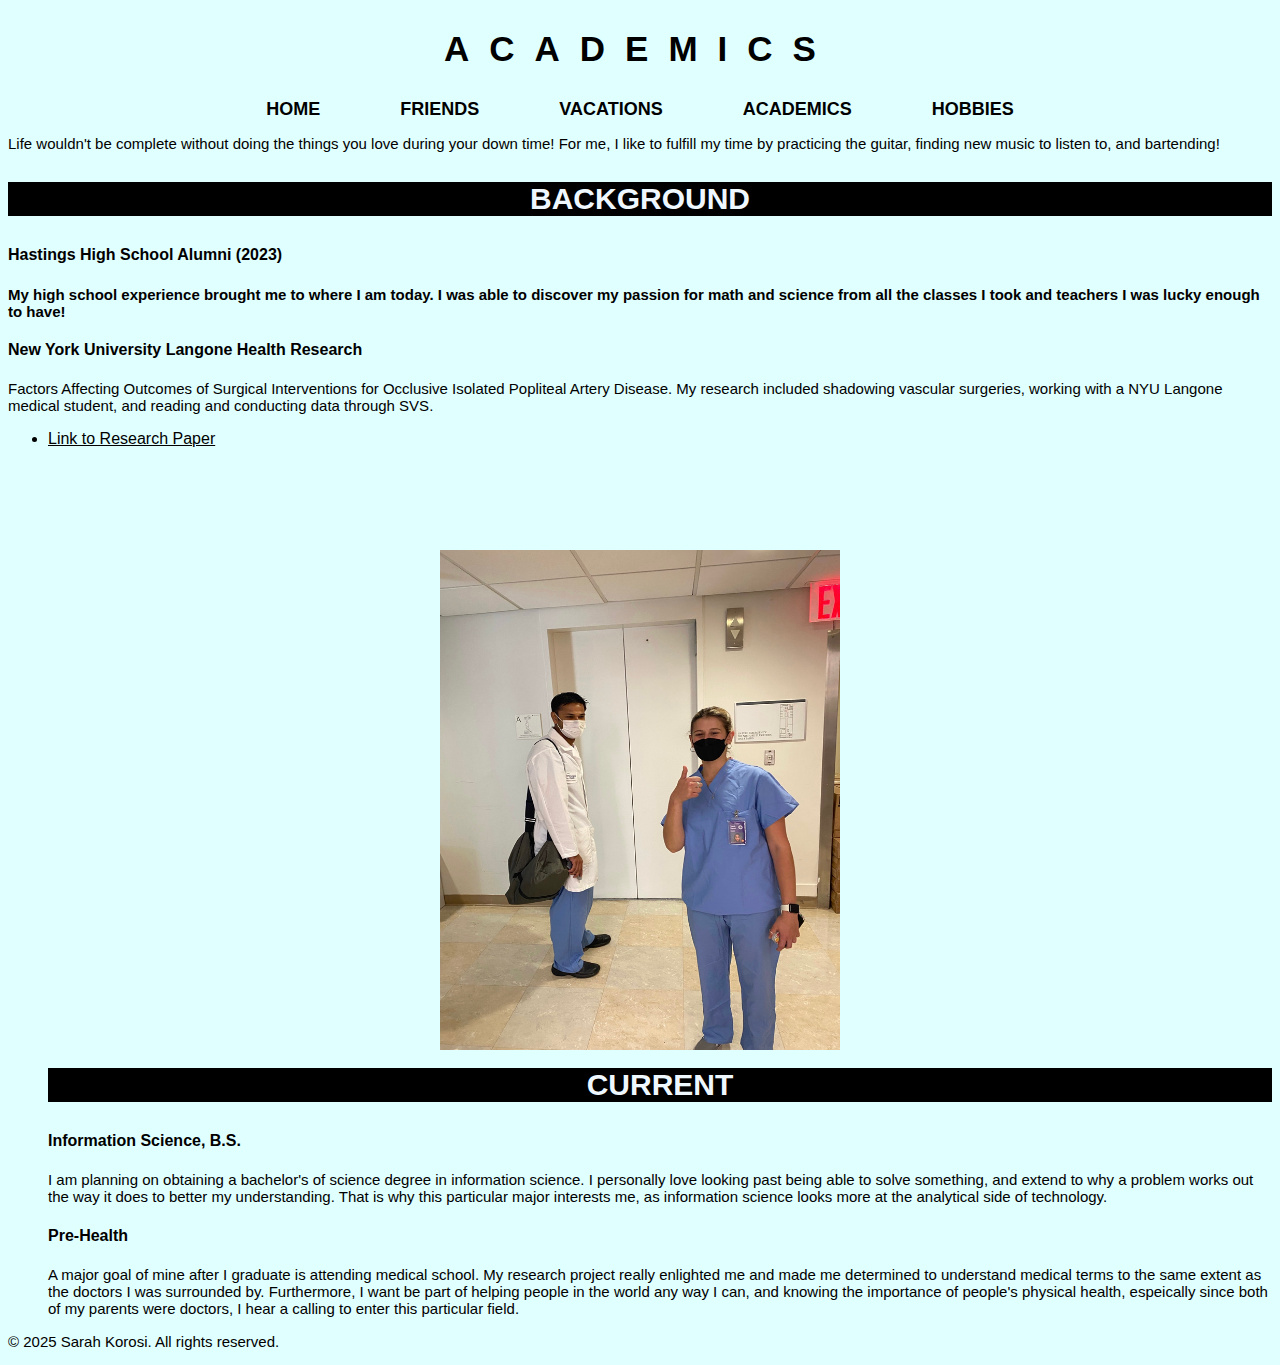
==== academics.html @ 3a904abe "Upload files to GitHub" ====
<!DOCTYPE html>
<html lang="en">

<head>
	<meta charset="UTF-8">
	<meta name="viewport" content="width=device-width,initial-scale=1"> <link rel="stylesheet" href="">
	<title> Academics </title>
	<link rel= "stylesheet" type= text/css href="style.css">
</head>

<header>
	<h1>ACADEMICS</h1>
</header>
<body>
     <nav>
        <ul>
            <li>
                <a href="index.html">HOME</a>
            </li>
            <li>
                <a href="friends.html">FRIENDS</a>
            </li>
            <li>
                <a href="vacations.html">VACATIONS</a>
            </li>
            <li>
                <a href="academics.html">ACADEMICS</a>
            </li>
            <li>
                <a href="hobbies.html">HOBBIES</a>
            </li>
        </ul>
    </nav>

    

    <section>
        <p> Life wouldn't be complete without doing the things you love during your down time! For me, I like to fulfill my time by practicing the guitar, finding new music to listen to, and bartending! 
        </p>
        <h3> BACKGROUND </h3>
            <h4> Hastings High School Alumni (2023) <h4>
                <p> My high school experience brought me to where I am today. I was able to discover my passion for math and science from all the classes I took and teachers I was lucky enough to have! </p>
            <h4> New York University Langone Health Research </h4>
                <p> Factors Affecting Outcomes of Surgical Interventions for Occlusive Isolated Popliteal Artery Disease. My research included shadowing vascular surgeries, working with a NYU Langone medical student, and reading and conducting data through SVS. 
                </p>
                <ul class="contacts">
                    <li>
                        <a href="https://docs.google.com/document/d/1XFm5FUxnCwjJk-HY602VvZgkpDLiqyEEVFwJb7D_G94/edit?usp=sharing" target="_blank">Link to Research Paper</a>
                    </li>
        <h3 class="music"> CURRENT </h3>
            <h4> Information Science, B.S. </h4>
                 <p> I am planning on obtaining a bachelor's of science degree in information science. I personally love looking past being able to solve something, and extend to why a problem works out the way it does to better my understanding. That is why this particular major interests me, as information science looks more at the analytical side of technology. </p>
            <h4>Pre-Health</h4>
                <p> A major goal of mine after I graduate is attending medical school. My research project really enlighted me and made me determined to understand medical terms to the same extent as the doctors I was surrounded by. Furthermore, I want be part of helping people in the world any way I can, and knowing the importance of people's physical health, espeically since both of my parents were doctors, I hear a calling to enter this particular field.  </p>
        <picture><img class="research" src="NYU.jpeg" alt="research!"></picture>
    </section>



<footer>
	<p>&copy; 2025 Sarah Korosi. All rights reserved.</p>
</footer>
</body>
</html>
---- style.css ----
body {

    background-color: lightcyan;
    font-family: sans-serif;

}

.grey {
    font-size: 35px;
    text-align: center;
    font-family:Verdana, Geneva, Tahoma, sans-serif;
    word-spacing: 23px;
    letter-spacing: 20px;
    line-height: 1.5;
    background-color: rgb(0, 0, 0);
    -webkit-text-fill-color: aliceblue;
    display: block; 
}

h1 {
    font-size: 35px;
    text-align: center;
    font-family:Verdana, Geneva, Tahoma, sans-serif;
    word-spacing: 23px;
    letter-spacing: 20px;
    line-height: 1.5;
    display: block; 
}

nav ul {
    list-style-type: none; 
    padding: 0;
    margin: 0;
    display: flex;
    justify-content: center;
    font-family: 'Segoe UI', Tahoma, Geneva, Verdana, sans-serif;
}

nav ul li {
    margin: 0 40px; 
}

nav ul li a {
    text-decoration: none;
    color: black; 
    font-weight: bold;
    font-size: 18px;
}

nav ul li a:hover {
    color: #726b77; 
}

.me { 
    width: 300px;
    height: 400px;
    background-position: center;
    margin-top: 30px;
    position: absolute;
    top: 50%;
    left: 50%;
    transform: translate(-50%, -50%);
}

h2 {
    font-size: 20 px;
    font-family:'Segoe UI', Tahoma, Geneva, Verdana, sans-serif
}

p {
    font-size: 15px;
    font-family: 'Segoe UI', Tahoma, Geneva, Verdana, sans-serif;
}

.one {
    margin-top: 500px;
    justify-content: center;
    font-family: 'Segoe UI', Tahoma, Geneva, Verdana, sans-serif;
}

.two {
    list-style-type: none; 
    padding: 0;
    margin: 0;
    display: flex;
    font-family: 'Segoe UI', Tahoma, Geneva, Verdana, sans-serif;
}

.contacts li a {
    color: black;
}

.contacts li a:hover {
    background-color: rgb(108, 99, 99);
}

.research { 
    width: 400px;
    height: 500px;
    background-position: center;
    margin-top: 350px;
    position: absolute;
    top: 50%;
    left: 50%;
    transform: translate(-50%, -50%);

}

.bartend {
    width: 450px;
    height: 500px;
    background-position: center;
    margin-top: 250px;
    position: absolute;
    top: 50%;
    left: 50%;
    transform: translate(-50%, -50%);
}
.acad {
    margin-top: 600px;
}

h3 {
    text-align: center; 
    font-size: 30px;
    font-family:'Segoe UI', Tahoma, Geneva, Verdana, sans-serif;
    background-color: rgb(0, 0, 0);
    -webkit-text-fill-color: aliceblue;
}




.music {
    margin-top: 620px;
}

.multiple {
    display: grid;
    grid-template-columns: repeat(2,1fr);
    gap: 100px;
    justify-content: center;
    align-items: center;
    width: fit-content;
    margin: auto;
}

.multiple img {
    width: 330x;
    height: 420px;
    display: block;
}
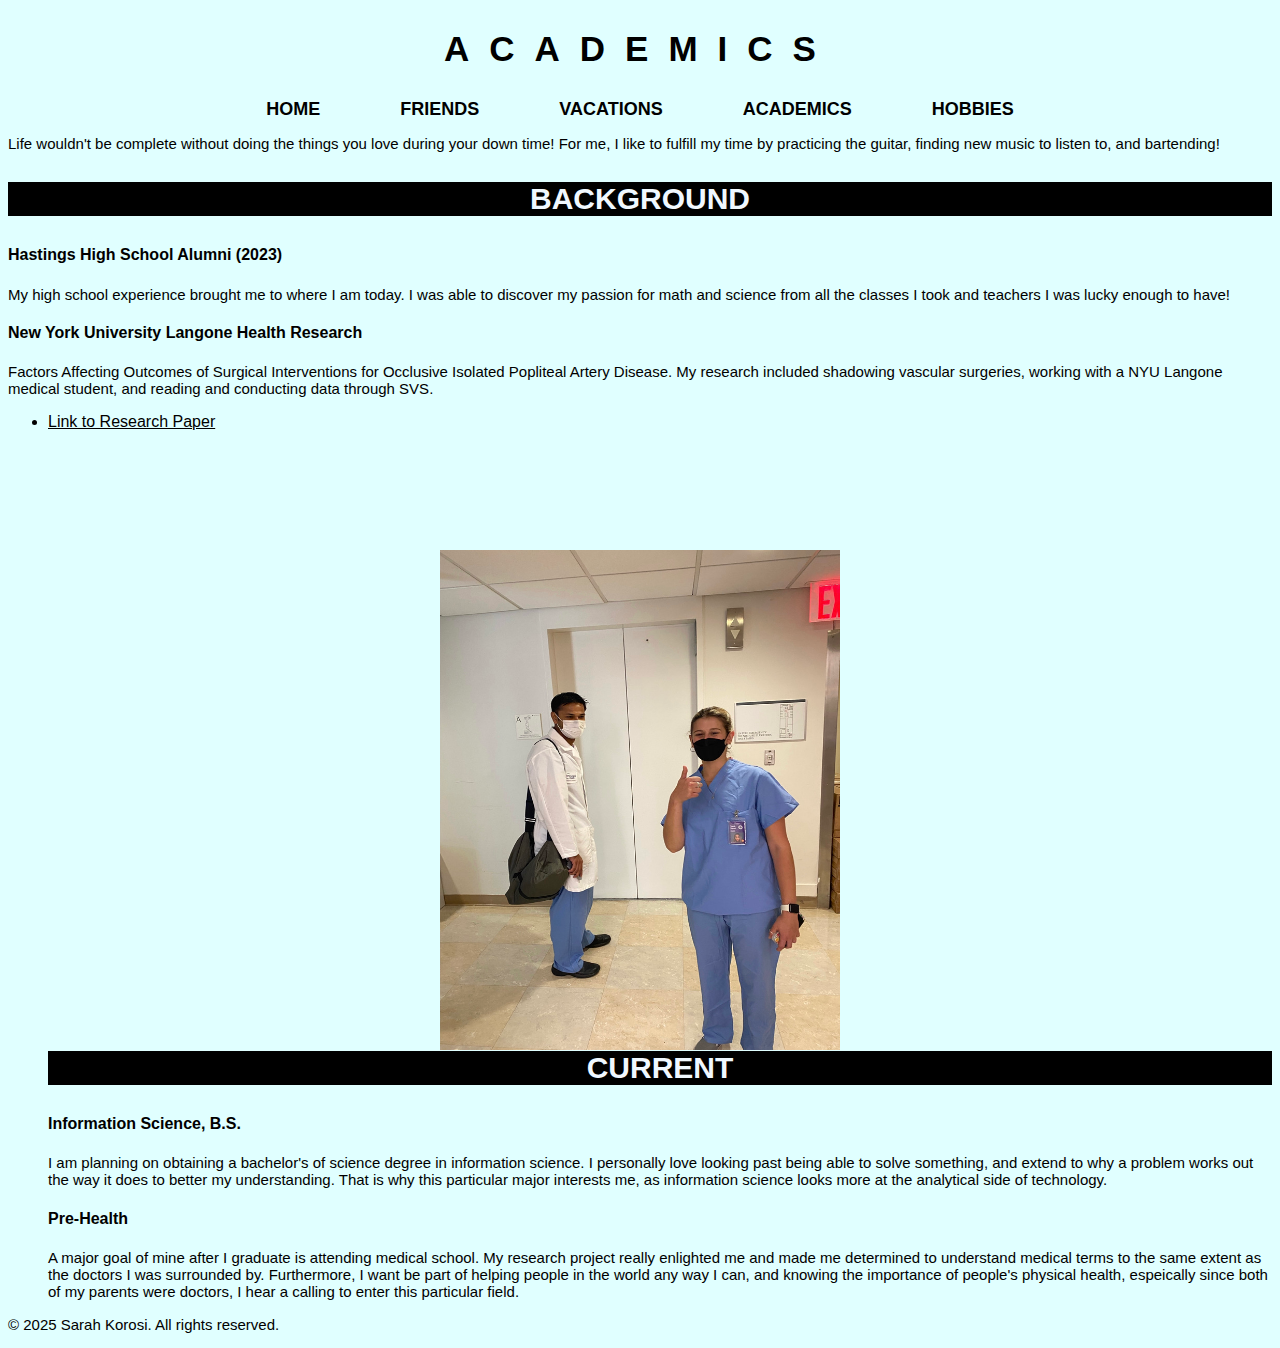
==== commit dd50821c: "Updates to website" ====
--- a/academics.html
+++ b/academics.html
@@ -38,7 +38,7 @@
         <p> Life wouldn't be complete without doing the things you love during your down time! For me, I like to fulfill my time by practicing the guitar, finding new music to listen to, and bartending! 
         </p>
         <h3> BACKGROUND </h3>
-            <h4> Hastings High School Alumni (2023) <h4>
+            <h4> Hastings High School Alumni (2023) </h4>
                 <p> My high school experience brought me to where I am today. I was able to discover my passion for math and science from all the classes I took and teachers I was lucky enough to have! </p>
             <h4> New York University Langone Health Research </h4>
                 <p> Factors Affecting Outcomes of Surgical Interventions for Occlusive Isolated Popliteal Artery Disease. My research included shadowing vascular surgeries, working with a NYU Langone medical student, and reading and conducting data through SVS. 
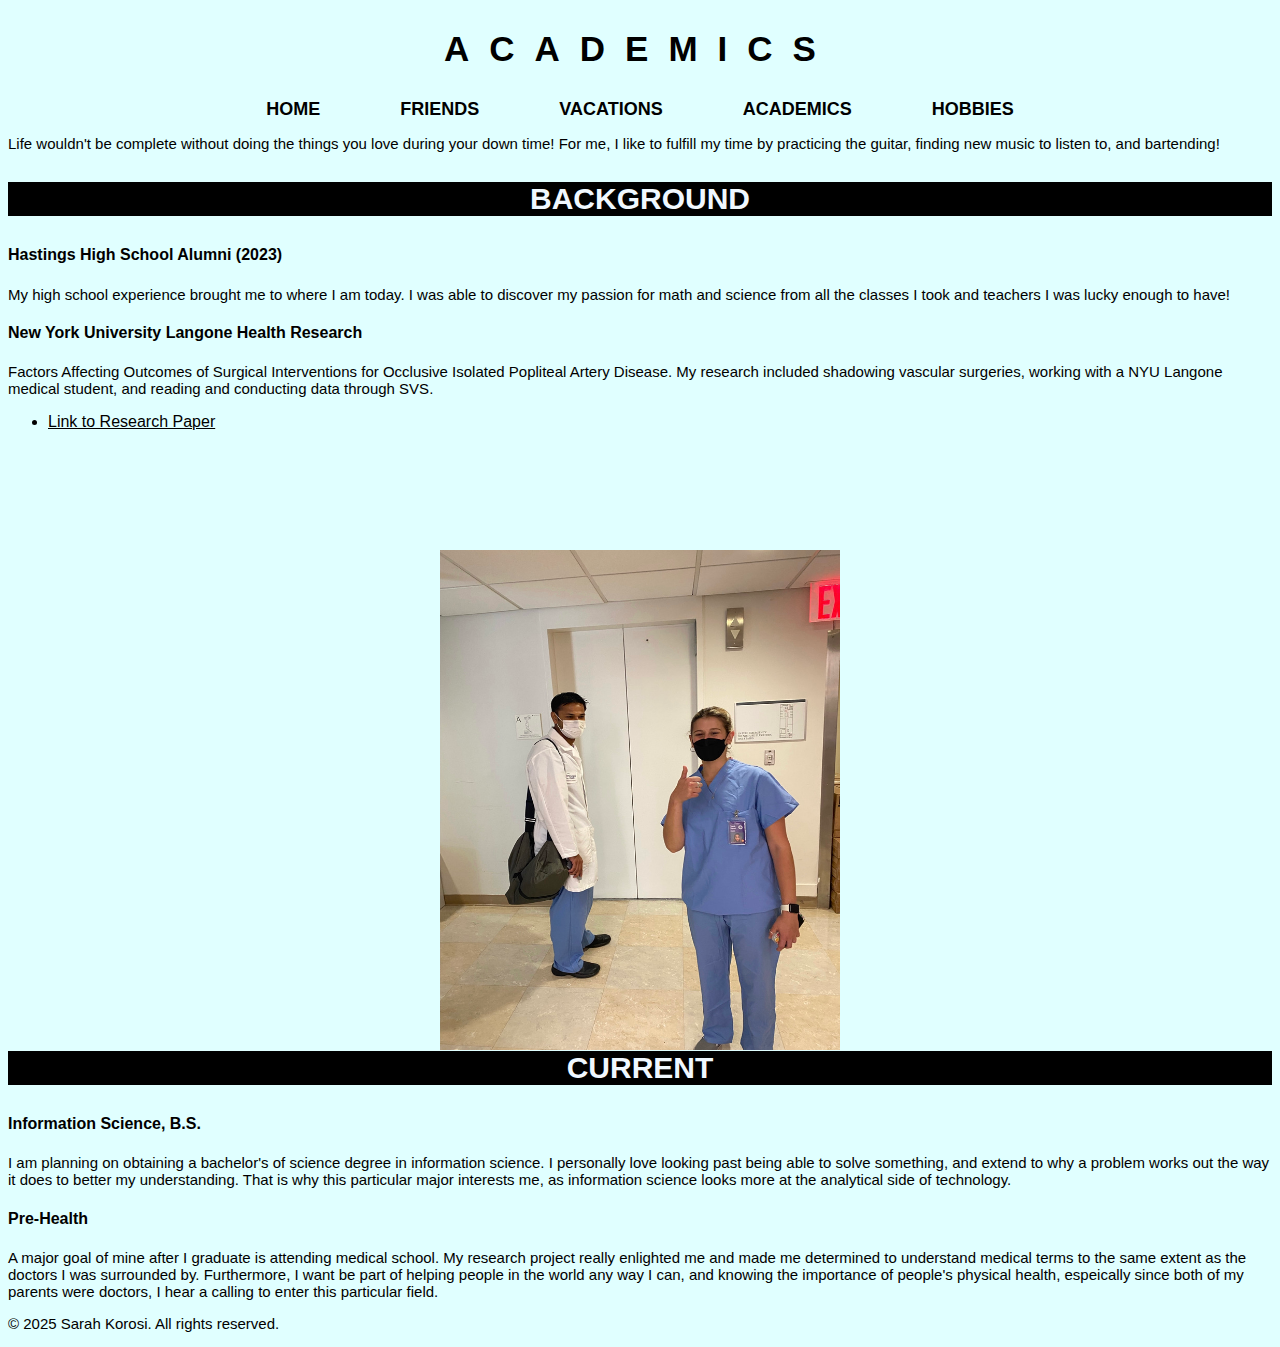
==== commit 68a5808e: "commit" ====
--- a/academics.html
+++ b/academics.html
@@ -3,15 +3,16 @@
 
 <head>
 	<meta charset="UTF-8">
-	<meta name="viewport" content="width=device-width,initial-scale=1"> <link rel="stylesheet" href="">
+	<meta name="viewport" content="width=device-width,initial-scale=1">
 	<title> Academics </title>
 	<link rel= "stylesheet" type= text/css href="style.css">
 </head>
 
-<header>
-	<h1>ACADEMICS</h1>
-</header>
+
 <body>
+    <header>
+        <h1>ACADEMICS</h1>
+    </header>
      <nav>
         <ul>
             <li>
@@ -47,6 +48,7 @@
                     <li>
                         <a href="https://docs.google.com/document/d/1XFm5FUxnCwjJk-HY602VvZgkpDLiqyEEVFwJb7D_G94/edit?usp=sharing" target="_blank">Link to Research Paper</a>
                     </li>
+                </ul>
         <h3 class="music"> CURRENT </h3>
             <h4> Information Science, B.S. </h4>
                  <p> I am planning on obtaining a bachelor's of science degree in information science. I personally love looking past being able to solve something, and extend to why a problem works out the way it does to better my understanding. That is why this particular major interests me, as information science looks more at the analytical side of technology. </p>
--- a/style.css
+++ b/style.css
@@ -63,7 +63,7 @@
 }
 
 h2 {
-    font-size: 20 px;
+    font-size: 20px;
     font-family:'Segoe UI', Tahoma, Geneva, Verdana, sans-serif
 }
 
@@ -146,7 +146,7 @@
 }
 
 .multiple img {
-    width: 330x;
+    width: 330px;
     height: 420px;
     display: block;
 }